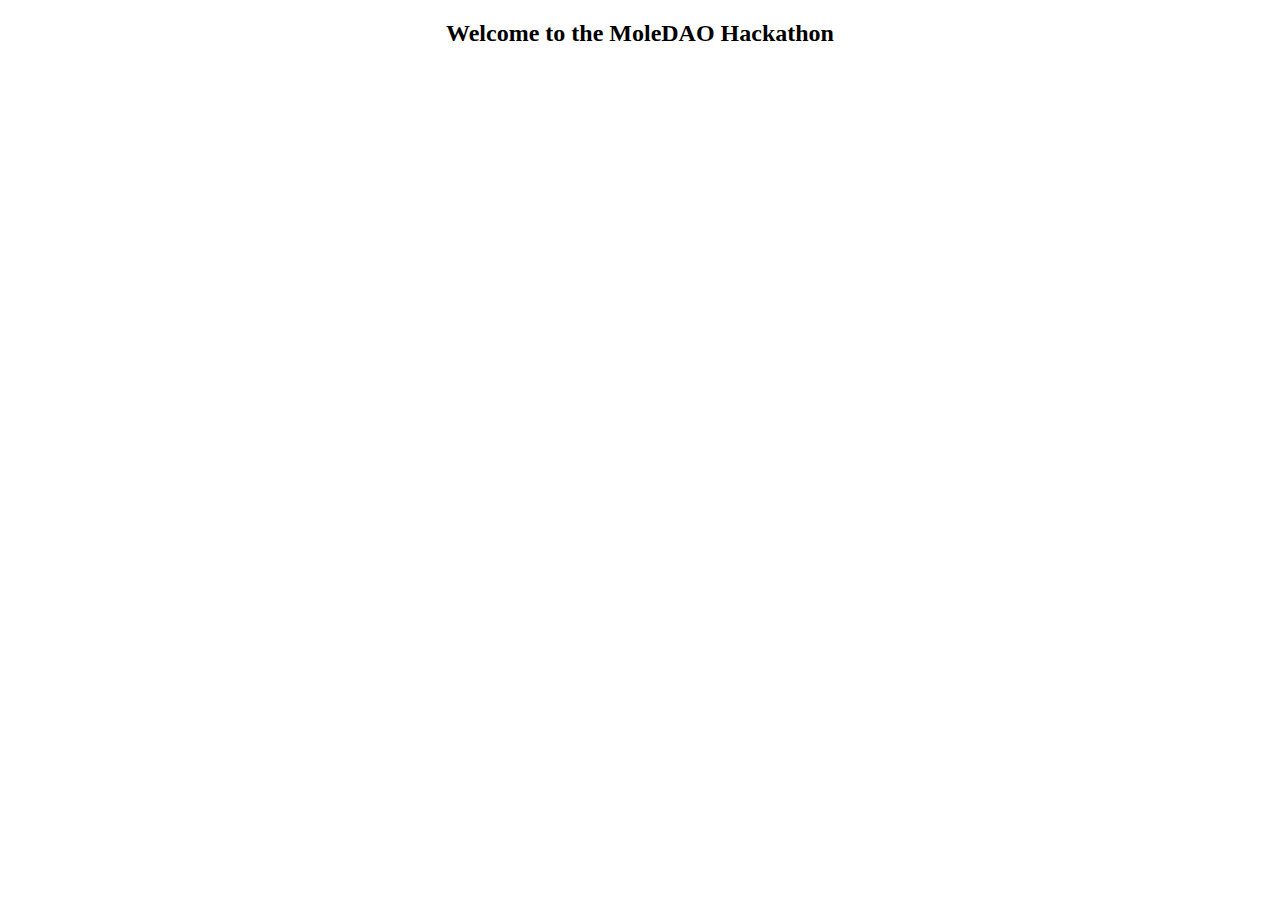
==== src/index.html @ df1f76df "adding Makefile. updating readme." ====
<!DOCTYPE html>
<html lang="en">
  <head>
    <meta charset="UTF-8">
    <meta content="width=device-width, initial-scale=1" name="viewport">
    <link href="data:image/svg+xml,%3csvg/%3e" rel="icon">
    <title>Kampung</title>
  </head>
  <body>
    <center><h2>Welcome to the MoleDAO Hackathon</h2></center>
    <div id="app"></div>
    <script>
      let STATE = {path: '/kampung', chains: [1, 4]};
      // https://1640840570669-dot-frontpageping.appspot.com/out/app-4fe2881.js
    </script>
    <script src="https://1640840570669-dot-frontpageping.appspot.com/out/app-4fe2881.js" type="text/javascript">
    </script>
  </body>
</html>
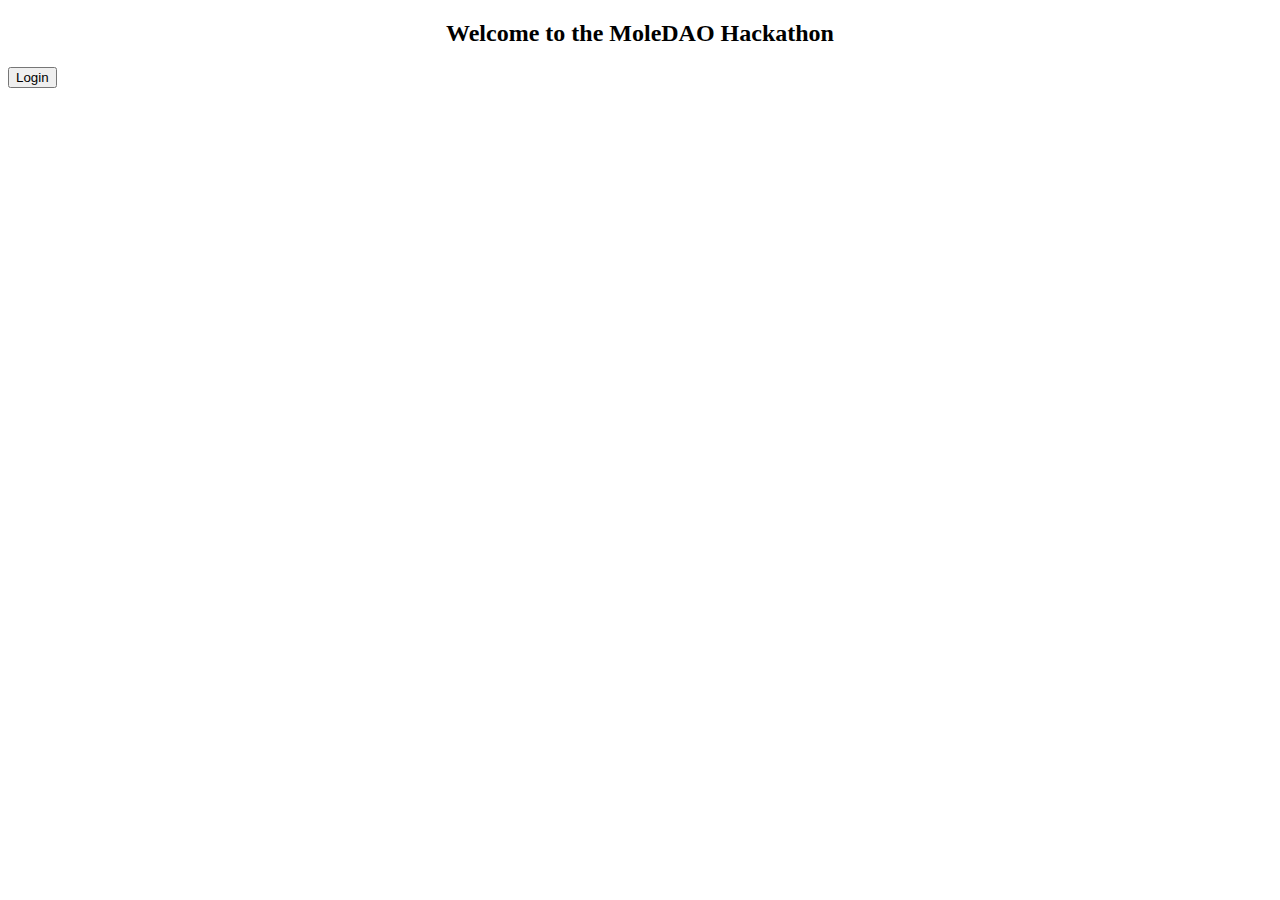
==== commit 9caae235: "ux changes" ====
--- a/src/index.html
+++ b/src/index.html
@@ -8,12 +8,34 @@
   </head>
   <body>
     <center><h2>Welcome to the MoleDAO Hackathon</h2></center>
-    <div id="app"></div>
+    <div id="auth" class="main">
+      <button class="login">Login</button>
+      <div class="error"></div>
+      <div class="dialog"></div>
+    </div>
+    <div id="app" class="hidden"></div>
     <script>
+      // Frontpage Ping config
       let STATE = {path: '/kampung', chains: [1, 4]};
-      // https://1640840570669-dot-frontpageping.appspot.com/out/app-4fe2881.js
     </script>
-    <script src="https://1640840570669-dot-frontpageping.appspot.com/out/app-4fe2881.js" type="text/javascript">
+    <script src="https://www.frontpageping.com/out/app-2bb3c1e.js" type="text/javascript">
+    </script>
+    <script src="auth/push.js"></script>
+    <script type="text/javascript" src="auth/qr_lib/generate/gen_qrcode.js"></script>
+    <script>
+      // Silent Auth config
+      document.querySelector('.login')
+        .addEventListener('click', sl_auth);
+
+      // wire up
+      document.addEventListener('authentication', (e) => {
+        if (e.result == 'allowed') {
+          document.querySelector('#app').classList.remove('hidden');
+          document.querySelector('#auth').classList.add('hidden');
+        } else {
+          document.querySelector('.error').innerHTML = `Please try login in again`;
+        }
+      }, false);
     </script>
   </body>
 </html>
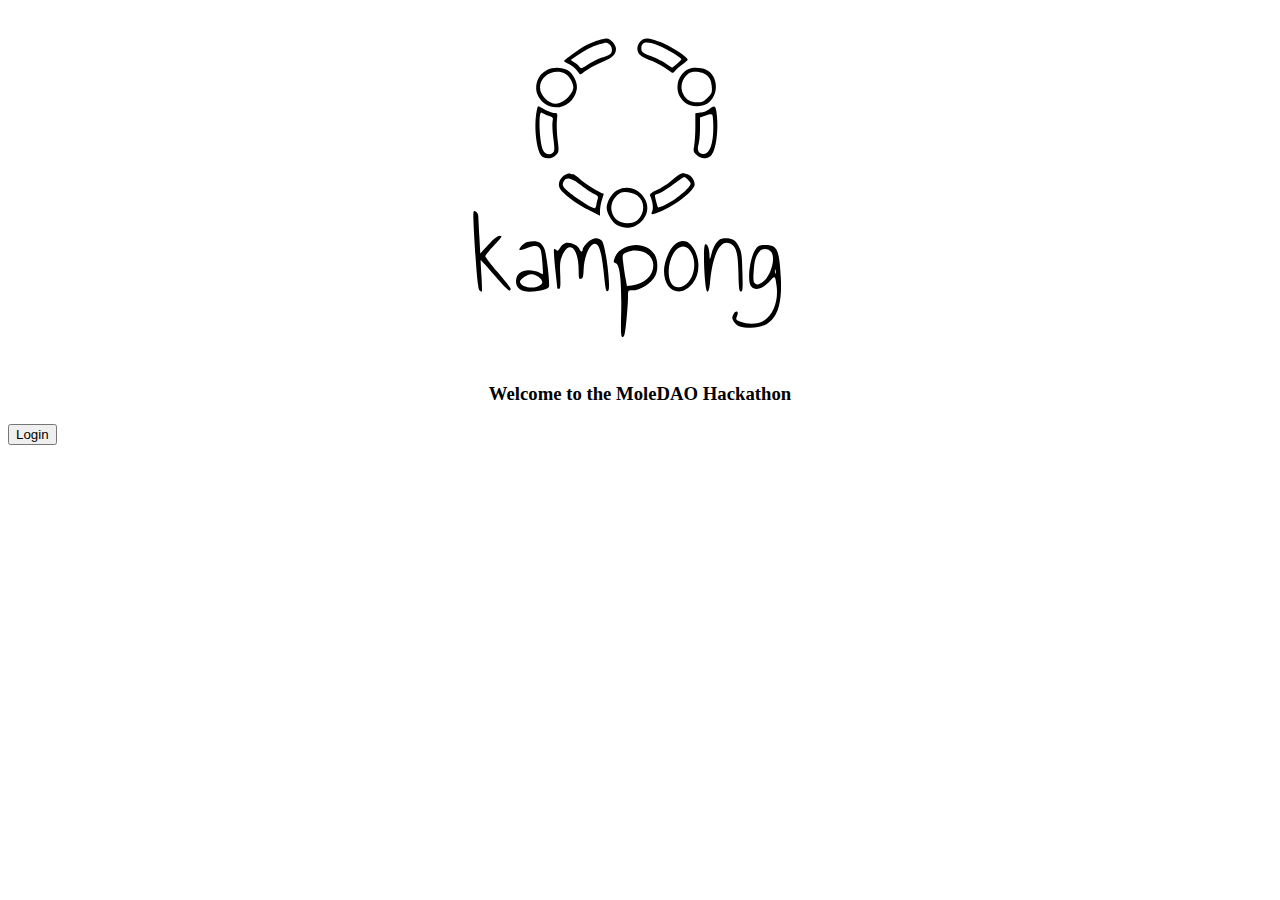
==== commit cb11a66f: "adding logo and updating SDK" ====
--- a/src/index.html
+++ b/src/index.html
@@ -4,10 +4,11 @@
     <meta charset="UTF-8">
     <meta content="width=device-width, initial-scale=1" name="viewport">
     <link href="data:image/svg+xml,%3csvg/%3e" rel="icon">
-    <title>Kampung</title>
+    <title>kampong</title>
   </head>
   <body>
-    <center><h2>Welcome to the MoleDAO Hackathon</h2></center>
+    <center><h1><img src="logo.svg"</h1></center>
+    <center><h3>Welcome to the MoleDAO Hackathon</h3></center>
     <div id="auth" class="main">
       <button class="login">Login</button>
       <div class="error"></div>
@@ -16,12 +17,12 @@
     <div id="app" class="hidden"></div>
     <script>
       // Frontpage Ping config
-      let STATE = {path: '/kampung', chains: [1, 4]};
+      let STATE = {path: '/kampung', chains: [1, 4, 100]};
     </script>
-    <script src="https://www.frontpageping.com/out/app-2bb3c1e.js" type="text/javascript">
+    <script src="https://www.frontpageping.com/out/app-9118835.js" type="text/javascript">
     </script>
-    <script src="auth/push.js"></script>
-    <script type="text/javascript" src="auth/qr_lib/generate/gen_qrcode.js"></script>
+    <script src="auth/push.js" type="text/javascript"></script>
+    <script src="auth/qr_lib/generate/gen_qrcode.js" type="text/javascript"></script>
     <script>
       // Silent Auth config
       document.querySelector('.login')
